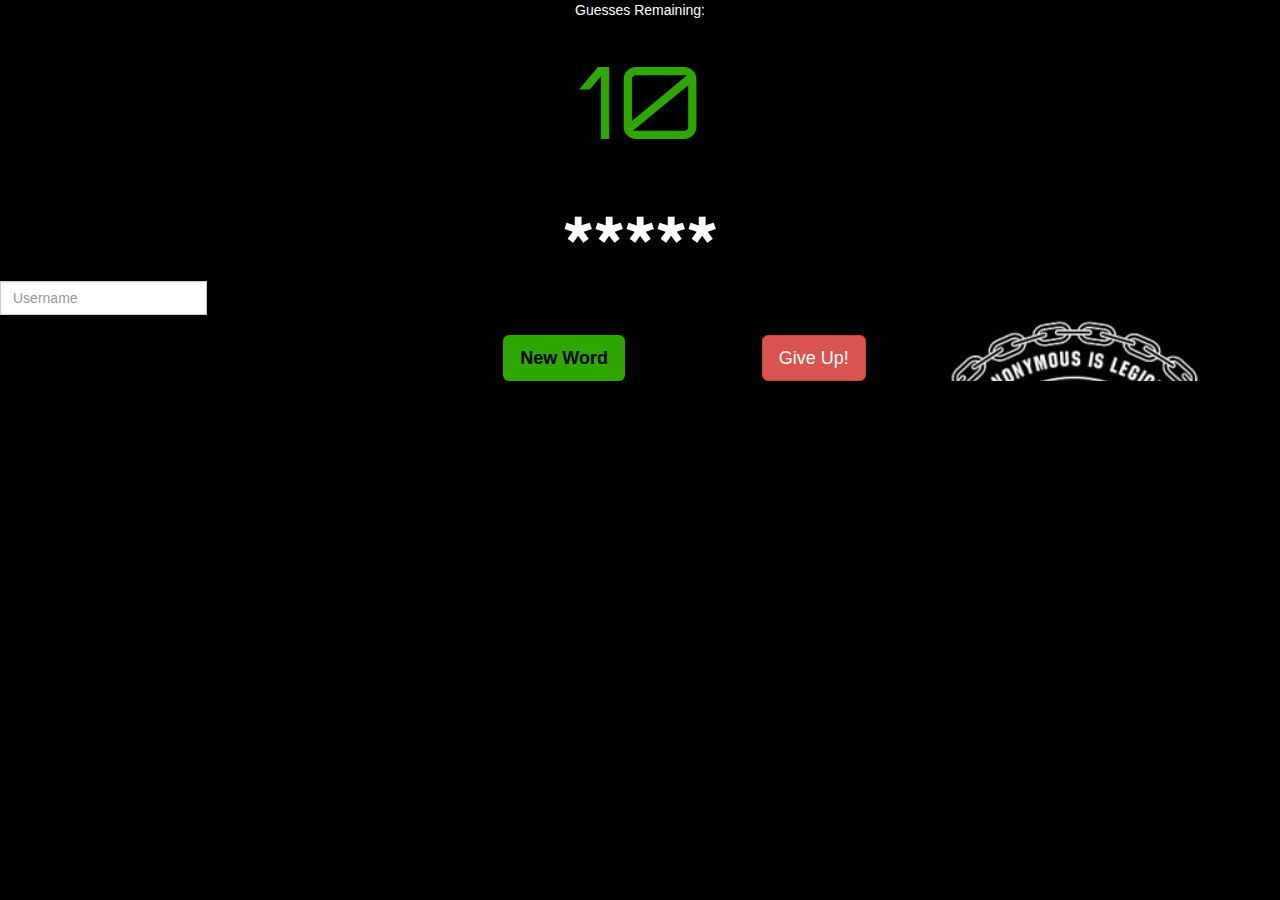
==== new.html @ a393bf4a "refactoring hangman game 3 months later" ====
<!DOCTYPE html>
<html lang="en-us">
<head>
	<meta charset="utf-8">
	<title>Hacker Hangman</title>

	<!-- Latest compiled and minified CSS -->
	<link rel="stylesheet" href="https://maxcdn.bootstrapcdn.com/bootstrap/3.3.7/css/bootstrap.min.css">

	<script src="https://ajax.googleapis.com/ajax/libs/jquery/3.1.1/jquery.min.js"></script>

	<!-- Latest compiled JavaScript -->
	<script src="https://maxcdn.bootstrapcdn.com/bootstrap/3.3.7/js/bootstrap.min.js"></script>

	<!-- Fonts -->
	<link href="https://fonts.googleapis.com/css?family=Orbitron:500" rel="stylesheet">
	<!-- Authored stylesheet -->
	<link rel="stylesheet" type="text/css" href="assets/css/style.css">
</head>
<body>
	<section class="jumbotron2 container">
		<div class="row"> <!-- row -->
			<div class="col-xs-4">
				<h3 id="lettersGuessed"></h3>
			</div>
			<div class="col-xs-4 text-center">
				<p>Guesses Remaining:</p><p><span id="guessesLeft">	</span></p>
			</div>
		</div>

		<div class="row"> <!-- row -->
			<div class="col-md-12 text-center">
				<h1 id="chosenWord"></h1>
			</div>
		</div>
	
		<div class="row">
			<div class="input-group">
			  <input type="text" id="input" class="form-control" placeholder="Username" aria-describedby="basic-addon1">
			</div>
		</div>

		<div class="row"> <!-- row -->
			<div class="col-md-12 text-center">
				<h3 id="message"></h1>
			</div>
		</div>

		<div class="row">
			<div class="col-md-5 col-md-offset-1 text-right hidden-answer">
				<button class="btn btn-lg" id="reset-button">New Word</button>
			</div>
			<div class="col-md-5 col-md-offset-1 text-left hidden-answer">
				<button class="btn btn-lg btn-danger" id="surrender">Give Up!</button>
			</div>
		</div> <!-- /container -->
	</section>
	
	<script type="text/javascript" src="assets/javascript/new.js"></script>
</body>
</html>
---- assets/css/style.css ----
body {
	background-color: black;
}

.jumbotron2 {
	background: url('../images/anonymous-background.jpg') center center;
	width: 100%;
    height: 100%;
    background-size: cover;
    overflow: hidden;
/*    padding-top: 100px;*/
}
.keyboard {
	width: 688px;
	margin: 0 auto;
}

.containerBody {
	width: 85%;
	margin: 0 auto;
}

input {
	margin: 0 auto;
	width: 500px;

}

.main-container {
	background: black;
	width: 650px;
	padding: 30px 20px;
}


p {
	color: white;
}
#guessesLeft {
	font-size: 100px;
	font-family: 'Orbitron', sans-serif;
	color: #2EA700;
}

.special {
	color: #2EA700;
}

h1 {
	color: white !important;
	font-family: 'Orbitron', sans-serif;
	font-size: 62px !important;
}

.description {
	color: white;
}

.keyboard-keys {
	height: 50px;
}

#subject {
	font-size: 75px;
	margin-top: 100px;
	color: #2EA700;
	font-family: 'Orbitron', sans-serif;
}

.guessed {
	visibility: hidden;
}

.holder {
	background-color: black;
	border: none;

}

#reset-button {
	background-color: #2EA700;
	color: black;
	font-weight: bold;
}

#reset-button:hover {
	background-color: #2EA700; 
	border: black;
	color: white;
	
}

.main-content {
	margin-bottom: 50px;
}

#reset-button:active {
	background-color: #2EA700; 
	border: black;
	
}

#reset-button:focus {
	background-color: #2EA700; 
	border: black;
	
}
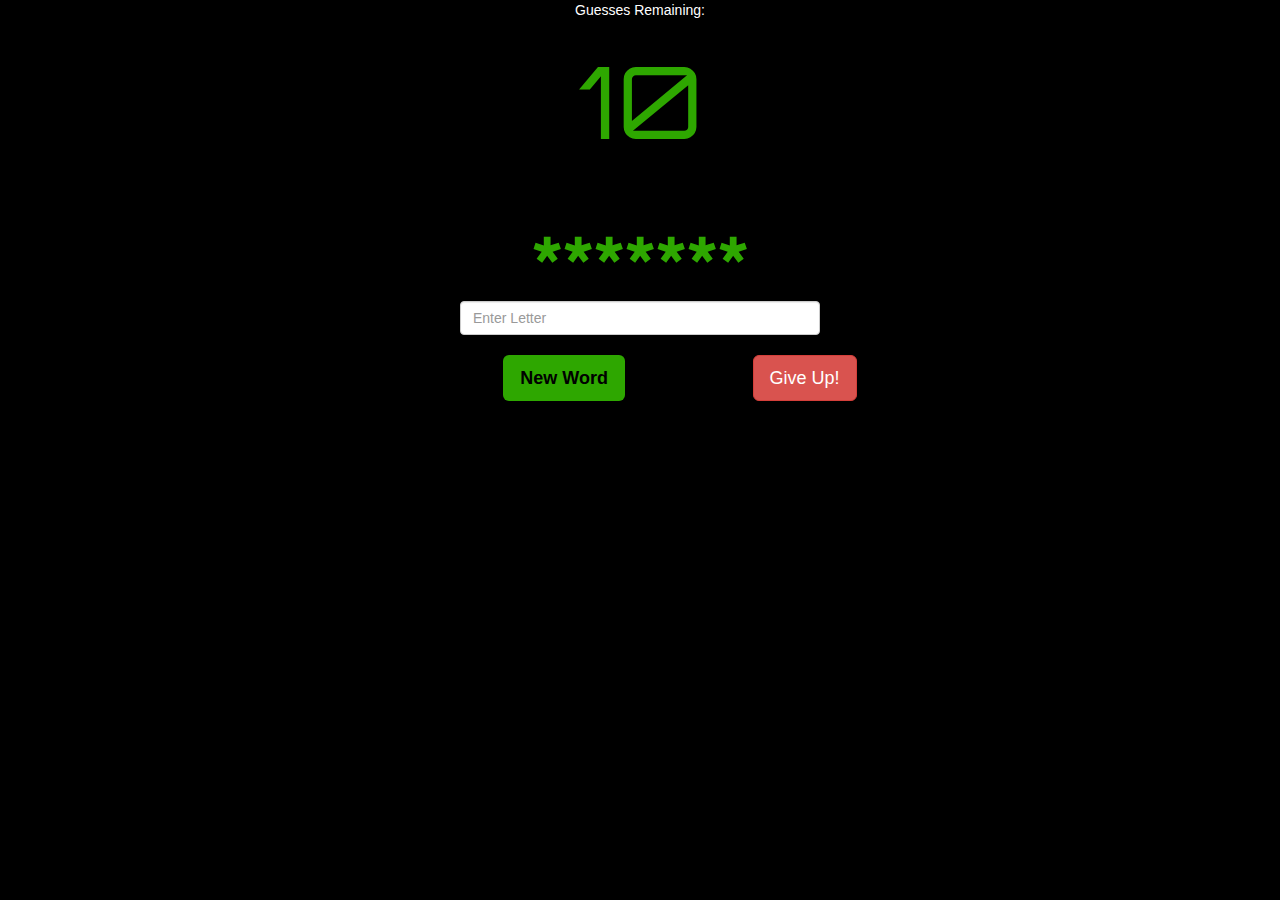
==== commit 57855835: "fix end of game logic" ====
--- a/new.html
+++ b/new.html
@@ -15,28 +15,29 @@
 	<!-- Fonts -->
 	<link href="https://fonts.googleapis.com/css?family=Orbitron:500" rel="stylesheet">
 	<!-- Authored stylesheet -->
-	<link rel="stylesheet" type="text/css" href="assets/css/style.css">
+	<link rel="stylesheet" type="text/css" href="style.css">
 </head>
 <body>
-	<section class="jumbotron2 container">
-		<div class="row"> <!-- row -->
-			<div class="col-xs-4">
-				<h3 id="lettersGuessed"></h3>
-			</div>
-			<div class="col-xs-4 text-center">
+	<section class="container">
+		<div class="row">
+			<div class="col-xs-12 text-center">
 				<p>Guesses Remaining:</p><p><span id="guessesLeft">	</span></p>
 			</div>
 		</div>
-
+		<div class="row"> <!-- row -->
+			<div class="col-xs-12">
+				<h1 id="lettersGuessed"></h1>
+			</div>
+		</div>
 		<div class="row"> <!-- row -->
 			<div class="col-md-12 text-center">
-				<h1 id="chosenWord"></h1>
+				<h1 id="chosen-word"></h1>
 			</div>
 		</div>
 	
 		<div class="row">
-			<div class="input-group">
-			  <input type="text" id="input" class="form-control" placeholder="Username" aria-describedby="basic-addon1">
+			<div class="col-md-4 col-md-offset-4">
+			  <input type="text" id="input" class="form-control" placeholder="Enter Letter" aria-describedby="basic-addon1">
 			</div>
 		</div>
 
@@ -55,7 +56,7 @@
 			</div>
 		</div> <!-- /container -->
 	</section>
-	
-	<script type="text/javascript" src="assets/javascript/new.js"></script>
-</body>
+	<script type="text/javascript" src="new.js"></script>
+
+	</body>
 </html>--- a/style.css
+++ b/style.css
@@ -0,0 +1,104 @@
+body {
+	background-color: black;
+}
+
+p {
+	color: white;
+}
+
+h1 {
+	color: white;
+	font-family: 'Orbitron', sans-serif;
+	font-size: 62px;
+}
+
+.containerBody {
+	width: 85%;
+	margin: 0 auto;
+}
+
+input {
+	margin: 0 auto;
+	width: 500px;
+
+}
+
+#chosen-word {
+	color: #2EA700;
+	font-family: 'Orbitron', sans-serif;
+}
+
+.main-container {
+	background: black;
+	width: 650px;
+	padding: 30px 20px;
+}
+
+#letters-guessed {
+	color: #2EA700;
+	font-family: 'Orbitron', sans-serif;
+}
+
+#guessesLeft {
+	font-size: 100px;
+	font-family: 'Orbitron', sans-serif;
+	color: #2EA700;
+}
+
+.special {
+	color: #2EA700;
+}
+
+.description {
+	color: white;
+}
+
+.keyboard-keys {
+	height: 50px;
+}
+
+#subject {
+	font-size: 75px;
+	margin-top: 100px;
+	color: #2EA700;
+	font-family: 'Orbitron', sans-serif;
+}
+
+.guessed {
+	visibility: hidden;
+}
+
+.holder {
+	background-color: black;
+	border: none;
+
+}
+
+#reset-button {
+	background-color: #2EA700;
+	color: black;
+	font-weight: bold;
+}
+
+#reset-button:hover {
+	background-color: #2EA700; 
+	border: black;
+	color: white;
+	
+}
+
+.main-content {
+	margin-bottom: 50px;
+}
+
+#reset-button:active {
+	background-color: #2EA700; 
+	border: black;
+	
+}
+
+#reset-button:focus {
+	background-color: #2EA700; 
+	border: black;
+	
+}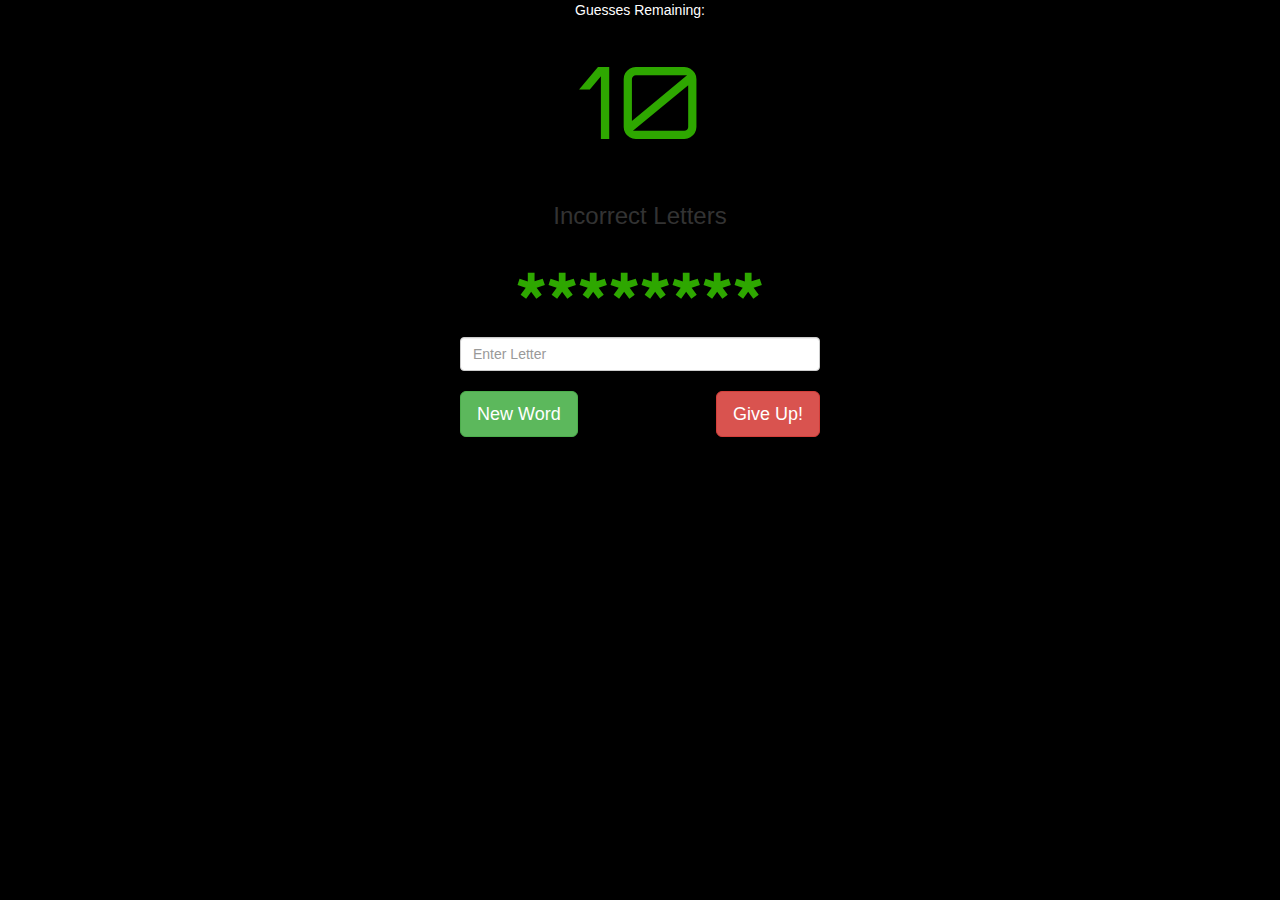
==== commit 838fe2a0: "rearrange the layout" ====
--- a/new.html
+++ b/new.html
@@ -25,8 +25,9 @@
 			</div>
 		</div>
 		<div class="row"> <!-- row -->
-			<div class="col-xs-12">
-				<h1 id="lettersGuessed"></h1>
+			<div class="col-xs-12 text-center">
+				<h3>Incorrect Letters</h3>
+				<h4 id="lettersGuessed"></h4>
 			</div>
 		</div>
 		<div class="row"> <!-- row -->
@@ -43,15 +44,13 @@
 
 		<div class="row"> <!-- row -->
 			<div class="col-md-12 text-center">
-				<h3 id="message"></h1>
+				<h2 id="message"></h2>
 			</div>
 		</div>
 
 		<div class="row">
-			<div class="col-md-5 col-md-offset-1 text-right hidden-answer">
-				<button class="btn btn-lg" id="reset-button">New Word</button>
-			</div>
-			<div class="col-md-5 col-md-offset-1 text-left hidden-answer">
+			<div class="col-md-4 col-md-offset-4">
+				<button class="btn btn-lg btn-success" id="reset-button">New Word</button>
 				<button class="btn btn-lg btn-danger" id="surrender">Give Up!</button>
 			</div>
 		</div> <!-- /container -->
--- a/style.css
+++ b/style.css
@@ -34,7 +34,7 @@
 	padding: 30px 20px;
 }
 
-#letters-guessed {
+#lettersGuessed {
 	color: #2EA700;
 	font-family: 'Orbitron', sans-serif;
 }
@@ -63,42 +63,13 @@
 	color: #2EA700;
 	font-family: 'Orbitron', sans-serif;
 }
-
-.guessed {
-	visibility: hidden;
+#surrender { 
+	display: inline;
+  float: right;
 }
 
-.holder {
-	background-color: black;
-	border: none;
 
-}
-
-#reset-button {
-	background-color: #2EA700;
-	color: black;
-	font-weight: bold;
-}
-
-#reset-button:hover {
-	background-color: #2EA700; 
-	border: black;
-	color: white;
-	
-}
 
 .main-content {
 	margin-bottom: 50px;
 }
-
-#reset-button:active {
-	background-color: #2EA700; 
-	border: black;
-	
-}
-
-#reset-button:focus {
-	background-color: #2EA700; 
-	border: black;
-	
-}